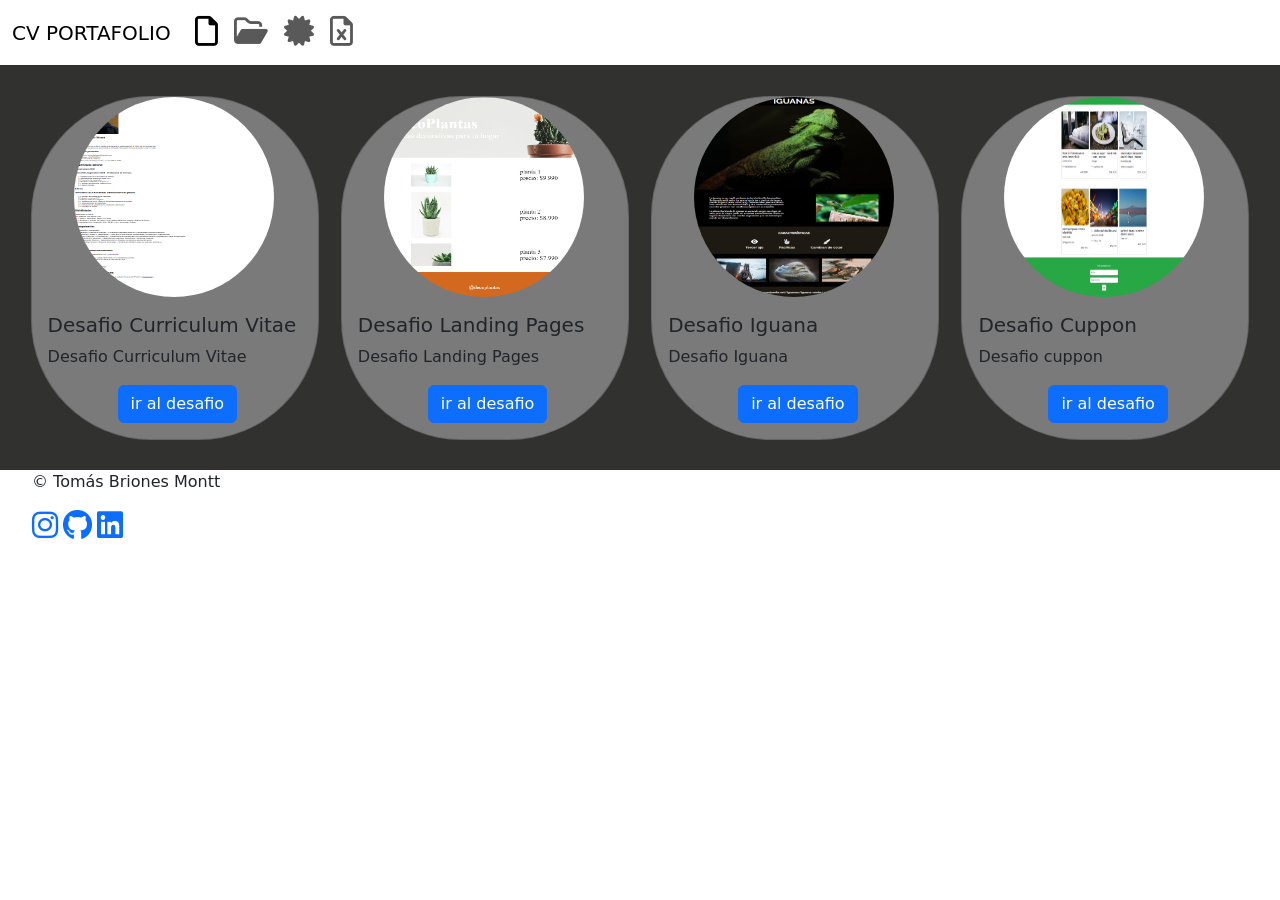
==== Desafio/portafolio.html @ ad0bf81c "subiendo prueba" ====
<!DOCTYPE html>
<html lang="en">

<head>
  <meta charset="UTF-8">
  <meta name="viewport" content="width=device-width, initial-scale=1.0">
  <title>Portafolio</title>
  <!-- Link bootstrap -->
  <link href="https://cdn.jsdelivr.net/npm/bootstrap@5.3.5/dist/css/bootstrap.min.css" rel="stylesheet"
    integrity="sha384-SgOJa3DmI69IUzQ2PVdRZhwQ+dy64/BUtbMJw1MZ8t5HZApcHrRKUc4W0kG879m7" crossorigin="anonymous">
  <!-- link css -->
  <link rel="stylesheet" href="/Desafio/assets/style/style2.css">
  <!-- link iconos -->
  <link rel="stylesheet" href="https://cdnjs.cloudflare.com/ajax/libs/font-awesome/6.7.2/css/all.min.css">
</head>

<body>
  <!-- navbar -->
  <nav class="navbar navbar-expand-lg bg-body-primary">
    <div class="container-fluid">
      <a class="navbar-brand" href="#">CV PORTAFOLIO</a>
      <button class="navbar-toggler" type="button" data-bs-toggle="collapse" data-bs-target="#navbarNav"
        aria-controls="navbarNav" aria-expanded="false" aria-label="Toggle navigation">
        <span class="navbar-toggler-icon"></span>
      </button>
      <div class="collapse navbar-collapse" id="navbarNav">
        <ul class="navbar-nav">
          <li class="nav-item">
            <a class="nav-link active" aria-current="page" href="/Desafio/index.html"><i class="fa-regular fa-file"></i></a>
          </li>
          <li class="nav-item">
            <a class="nav-link" href="#"><i class="fa-regular fa-folder-open"></i></a>
          </li>
          <li class="nav-item">
            <a class="nav-link" href="/Desafio/assets/certificados/certificadodetitulo.pdf"><i class="fa-solid fa-certificate"></i></a>
          </li>
          <li class="nav-item">
            <a class="nav-link" href="/Desafio/assets/certificados/certificadoexcel.pdf"><i class="fa-regular fa-file-excel"></i></a>
          </li>
        </ul>
      </div>
    </div>
  </nav>

  <section class="cards">
    <!-- Desafio cv  -->

    <div class="card" style="width: 18rem;">
      <img src="/Desafio/assets/img/cv.png" height="200px" width="150px" class="card-img-top"
        alt="Imagen principal del desafio">
      <div class="card-body">
        <h5 class="card-title">Desafio Curriculum Vitae</h5>
        <p class="card-text">Desafio Curriculum Vitae</p>
        <a href="/Desafio/assets/desafios/desafio-cv/desafio-cv/index.html" class="btn btn-primary">ir al desafio</a>
      </div>
    </div>

    <!-- Desafio landing pages  -->

    <div class="card bg-6f42c1" style="width: 18rem;">
      <img src="/Desafio/assets/img/landing.png" height="200px" width="150px" class="card-img-top" alt="...">
      <div class="card-body">
        <h5 class="card-title">Desafio Landing Pages</h5>
        <p class="card-text">Desafio Landing Pages</p>
        <a href="/Desafio/assets/desafios/desafio-landingpage/desafio-landingpage/index.html" class="btn btn-primary">ir al desafio</a>
      </div>
    </div>

    <!-- Desafio cuppon  -->

    <div class="card" style="width: 18rem;">
      <img src="/Desafio/assets/img/iguana.png" height="200px" width="150px" class="card-img-top" alt="...">
      <div class="card-body">
        <h5 class="card-title">Desafio Iguana</h5>
        <p class="card-text">Desafio Iguana</p>
        <a href="/Desafio/assets/desafios/desafio-Iguanas/desafio-iguana/index.html" class="btn btn-primary">ir al desafio</a>
      </div>
    </div>

    <!-- Desafio Iguanas  -->

    <div class="card" style="width: 18rem;">
      <img src="/Desafio/assets/img/cuppon.png" height="200px" width="150px" class="card-img-top" alt="...">
      <div class="card-body">
        <h5 class="card-title">Desafio Cuppon</h5>
        <p class="card-text">Desafio cuppon</p>
        <a href="/Desafio/assets/desafios/desafio-cuppon/desafio-cuppon/index.html" class="btn btn-primary">ir al desafio</a>
      </div>
    </div>

  </section>  


  <script src="https://cdn.jsdelivr.net/npm/bootstrap@5.3.5/dist/js/bootstrap.bundle.min.js"
    integrity="sha384-k6d4wzSIapyDyv1kpU366/PK5hCdSbCRGRCMv+eplOQJWyd1fbcAu9OCUj5zNLiq"
    crossorigin="anonymous"></script>
</body>

<footer>
  <ul>
    <p>&copy; Tomás Briones Montt</p>
    <a href="https://www.instagram.com"><i class="fa-brands fa-instagram"></i></a>
    <a href="https://github.com/Tomasm44"><i class="fa-brands fa-github"></i></a>
    <a href="https://www.linkedin.com"><i class="fa-brands fa-linkedin"></i></a>
  </ul>
</footer>

</html>
---- Desafio/assets/style/style2.css ----
* {
    margin: 0%;
    padding: 0%;
}

i {
    font-size: 30px;
}

.containerr {
    margin: 0% auto;
    padding: 2%;
    background-color:#536E91;
}

.cards {
    margin: 0% auto;
    padding: 2%;
    display: flex;
    justify-content: space-between;
    background-color: #31312F;
}

.card {
    margin: 5px;
    border-radius: 120px;
    background-color: #7A7A7A;
}

.card img {
    margin-left: 42px;
    width: 200px;
    height: 200px;
    border-radius: 180px;
}

.card-body {
    
}

.btn {
    margin-left: 70px; 
}
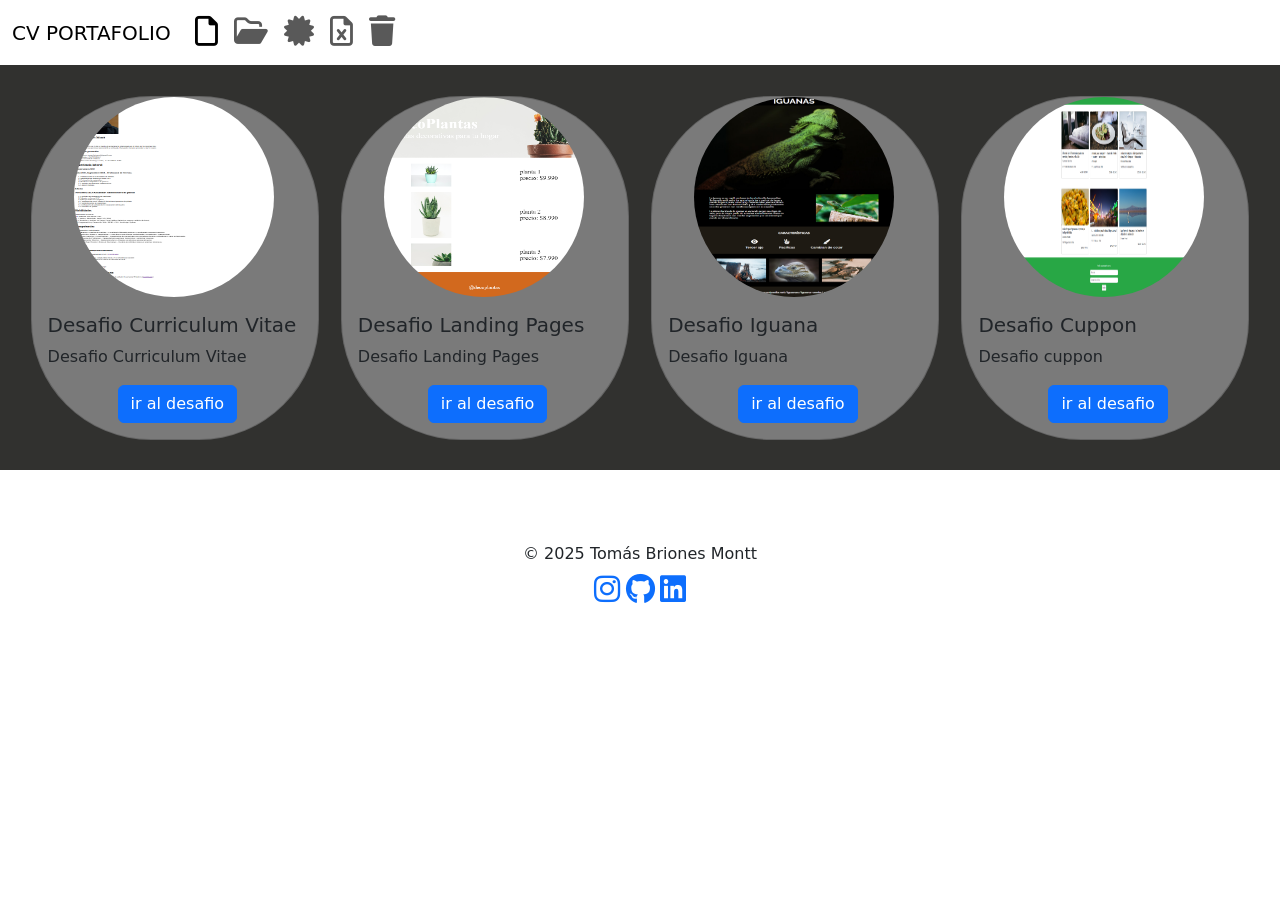
==== commit f3c9f84b: "Subiendo area de bocetos" ====
--- a/Desafio/portafolio.html
+++ b/Desafio/portafolio.html
@@ -36,6 +36,9 @@
           </li>
           <li class="nav-item">
             <a class="nav-link" href="/Desafio/assets/certificados/certificadoexcel.pdf"><i class="fa-regular fa-file-excel"></i></a>
+          </li>
+          <li class="nav-item">
+            <a class="nav-link" href="/Desafio/test.html"><i class="fa-solid fa-trash"></i></a>
           </li>
         </ul>
       </div>
@@ -96,13 +99,15 @@
     crossorigin="anonymous"></script>
 </body>
 
-<footer>
-  <ul>
-    <p>&copy; Tomás Briones Montt</p>
-    <a href="https://www.instagram.com"><i class="fa-brands fa-instagram"></i></a>
-    <a href="https://github.com/Tomasm44"><i class="fa-brands fa-github"></i></a>
-    <a href="https://www.linkedin.com"><i class="fa-brands fa-linkedin"></i></a>
-  </ul>
+<footer class="footer mt-5">
+  <div class="container text-center py-4">
+    <p class="mb-2">&copy; 2025 Tomás Briones Montt</p>
+    <div class="redes-sociales">
+      <a href="https://www.instagram.com" target="_blank"><i class="fa-brands fa-instagram"></i></a>
+      <a href="https://github.com/Tomasm44" target="_blank"><i class="fa-brands fa-github"></i></a>
+      <a href="https://www.linkedin.com" target="_blank"><i class="fa-brands fa-linkedin"></i></a>
+    </div>
+  </div>
 </footer>
 
 </html>
